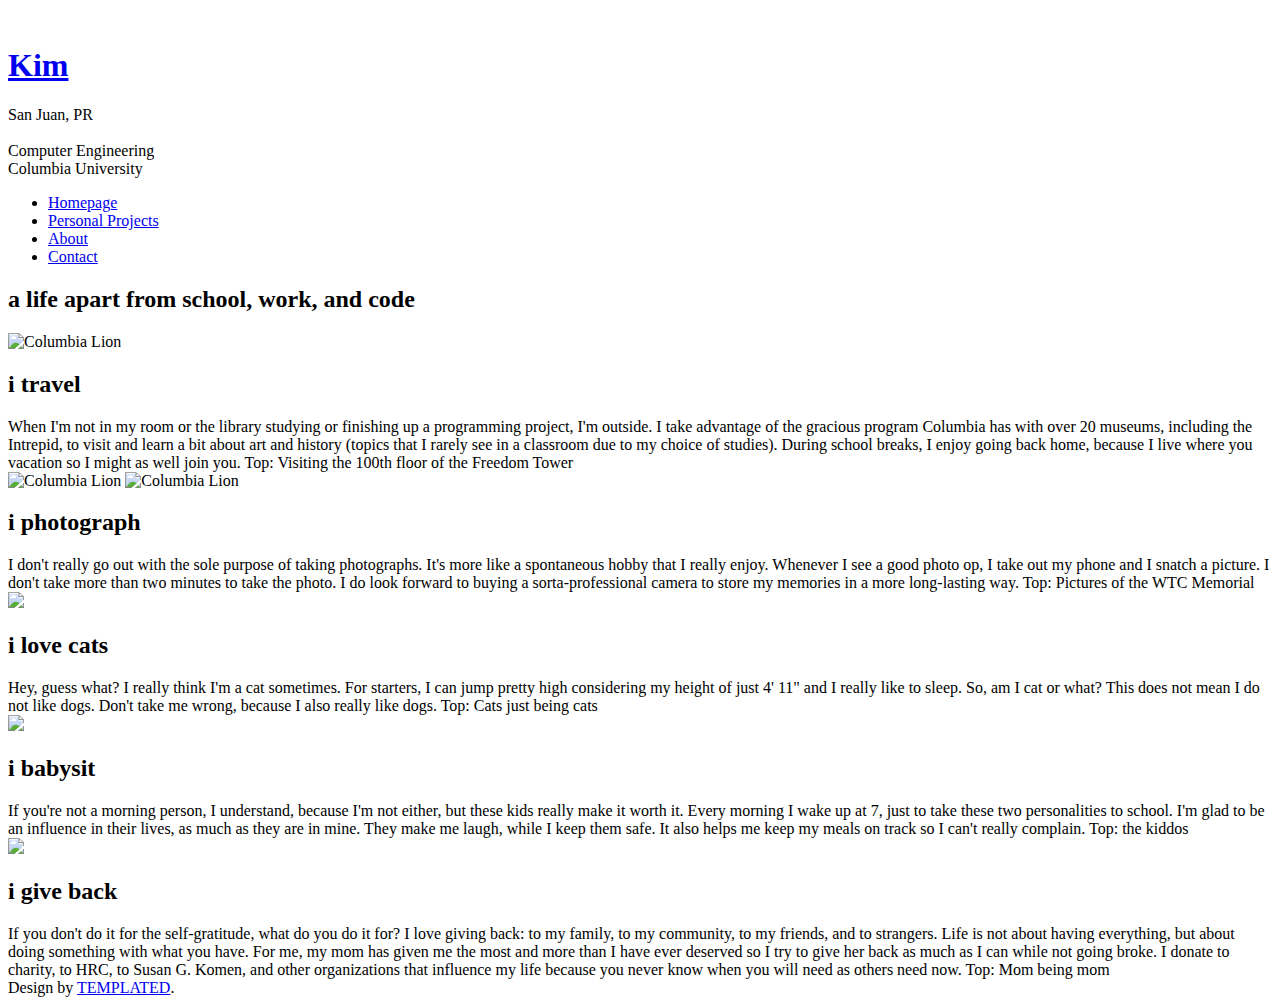
==== about.html @ 778fce0a "Removed reference to pp.html" ====
<!DOCTYPE html PUBLIC "-//W3C//DTD XHTML 1.0 Strict//EN" "http://www.w3.org/TR/xhtml1/DTD/xhtml1-strict.dtd">
<!--
Design by TEMPLATED
http://templated.co
Released for free under the Creative Commons Attribution License

Name       : Skeleton 
Description: A two-column, fixed-width design with dark color scheme.
Version    : 1.0
Released   : 20130902

-->
<html xmlns="http://www.w3.org/1999/xhtml">
<head>
<meta http-equiv="Content-Type" content="text/html; charset=utf-8" />
<title>About KDSM</title>
<meta name="keywords" content="" />
<meta name="description" content="" />
<link href="http://fonts.googleapis.com/css?family=Source+Sans+Pro:200,300,400,600,700,900" rel="stylesheet" />
<link href="default.css" rel="stylesheet" type="text/css" media="all" />
<link href="fonts.css" rel="stylesheet" type="text/css" media="all" />

<!--[if IE 6]><link href="default_ie6.css" rel="stylesheet" type="text/css" /><![endif]-->

</head>
<body>
<div id="page" class="container">
	<div id="header">
		<div id="logo">
			<img src="images/pic02.jpg" alt="" />
			<h1><a href="index.html">Kim</a></h1>
			<span>San Juan, PR <br> <br>
			Computer Engineering <br>
			Columbia University <br>
			</span>
		</div>
		<div id="menu">
			<ul>
				<li><a href="index.html" accesskey="1" title="">Homepage</a></li>
				<li><a href="#" accesskey="2" title="">Personal Projects</a></li>
				<li class="current_page_item"><a href="#" accesskey="3" title="">About</a></li>
				<li><a href="contact.html" accesskey="4" title="">Contact</a></li>
			</ul>
		</div>
	</div>
	<div id="main">
		<div id="welcome">
			<div class="title">
				<h2>a life apart from school, work, and code</h2>
			</div>
		</div>
		<div id="welcome">
			<img src="images/wtc-top.jpg" alt="Columbia Lion" class="image-full" />
			<div class="title">
				<h2>i travel</h2>
				<span class="byline">When I'm not in my room or the library studying or finishing up a programming project, I'm outside. I take advantage of the gracious program Columbia has with over 20 museums, including the Intrepid, to visit and learn a bit about art and history (topics that I rarely see in a classroom due to my choice of studies). During school breaks, I enjoy going back home, because I live where you vacation so I might as well join you. Top: Visiting the 100th floor of the Freedom Tower</span>
			</div>
		</div>
		<div id="welcome">
			<img src="images/wtc2-memorial.jpg" alt="Columbia Lion" class="image" />
			<img src="images/wtc1-memorial.jpg" alt="Columbia Lion" class="image" />
			<div class="title">
				<h2>i photograph</h2>
				<span class="byline">I don't really go out with the sole purpose of taking photographs. It's more like a spontaneous hobby that I really enjoy. Whenever I see a good photo op, I take out my phone and I snatch a picture. I don't take more than two minutes to take the photo. I do look forward to buying a sorta-professional camera to store my memories in a more long-lasting way. Top: Pictures of the WTC Memorial</span>
			</div>
		</div>
		<div id="welcome">
			<img src="images/cats.jpg" class="image-full" />
			<div class="title">
				<h2>i love cats</h2>
				<span class="byline">Hey, guess what? I really think I'm a cat sometimes. For starters, I can jump pretty high considering my height of just 4' 11" and I really like to sleep. So, am I cat or what? This does not mean I do not like dogs. Don't take me wrong, because I also really like dogs. Top: Cats just being cats</span>
			</div>
		</div>
		<div id="welcome">
			<img src="images/babysitting.jpg" class="image-full" />
			<div class="title">
				<h2>i babysit</h2>
				<span class="byline">If you're not a morning person, I understand, because I'm not either, but these kids really make it worth it. Every morning I wake up at 7, just to take these two personalities to school. I'm glad to be an influence in their lives, as much as they are in mine. They make me laugh, while I keep them safe. It also helps me keep my meals on track so I can't really complain. Top: the kiddos</span>
			</div>
		</div>
		<div id="welcome">
			<img src="images/mom-wtc.jpg" class="image-full" />
			<div class="title">
				<h2>i give back</h2>
				<span class="byline">If you don't do it for the self-gratitude, what do you do it for? I love giving back: to my family, to my community, to my friends, and to strangers. Life is not about having everything, but about doing something with what you have. For me, my mom has given me the most and more than I have ever deserved so I try to give her back as much as I can while not going broke. I donate to charity, to HRC, to Susan G. Komen, and other organizations that influence my life because you never know when you will need as others need now. Top: Mom being mom</span>
			</div>
		</div>
		<div id="copyright">
			<span>Design by <a href="http://templated.co" rel="nofollow">TEMPLATED</a>.</span>
		</div>
	</div>
</div>
</body>
</html>
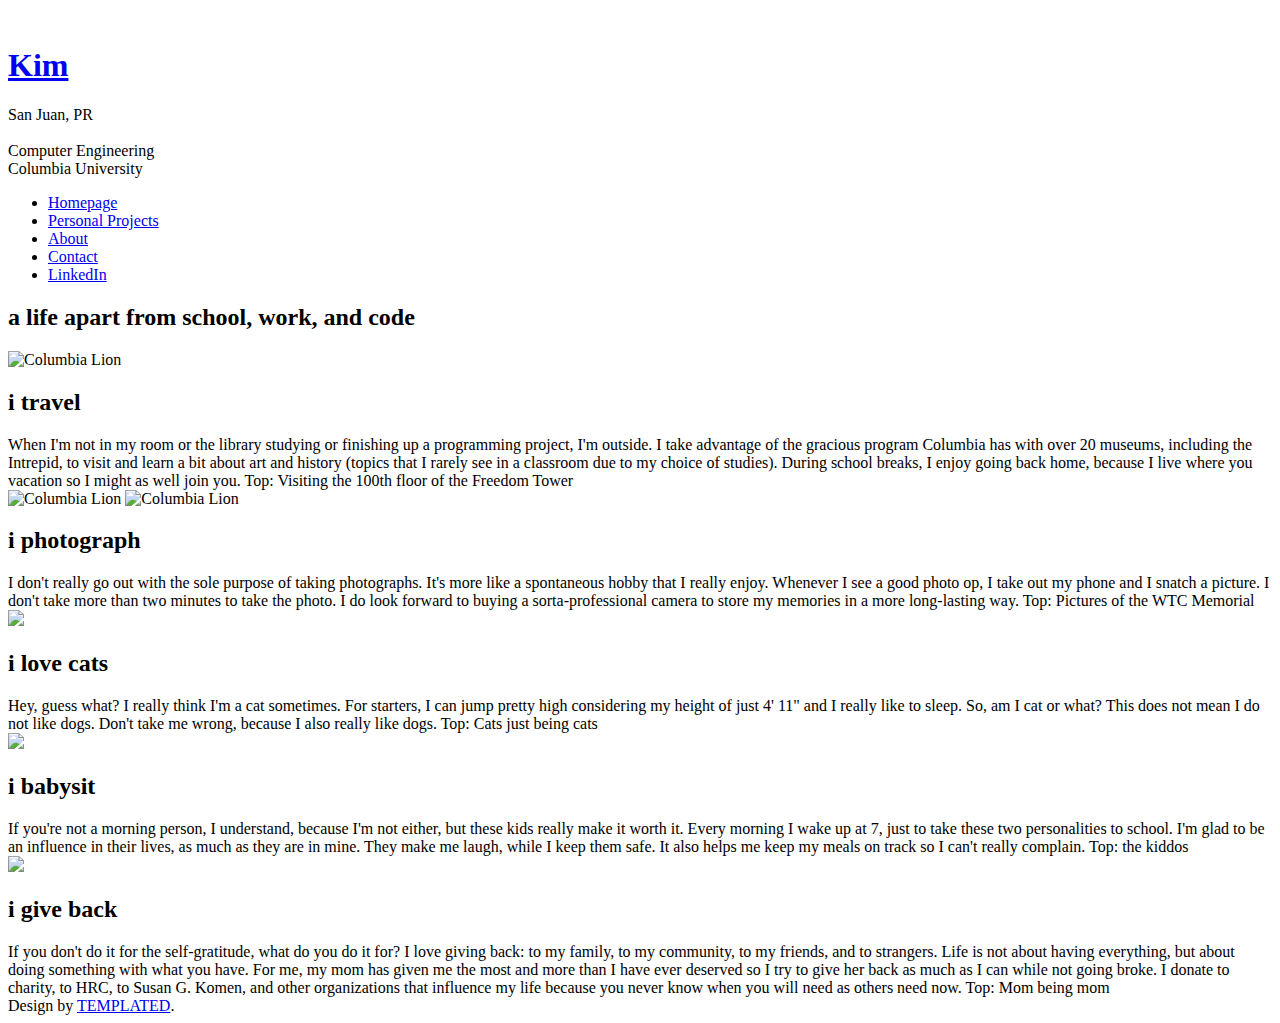
==== commit 737432dc: "Adding linkedin" ====
--- a/about.html
+++ b/about.html
@@ -37,9 +37,10 @@
 		<div id="menu">
 			<ul>
 				<li><a href="index.html" accesskey="1" title="">Homepage</a></li>
-				<li><a href="#" accesskey="2" title="">Personal Projects</a></li>
+				<li><a href="https://github.com/kdsanman" target="_blank" accesskey="2" title="">Personal Projects</a></li>
 				<li class="current_page_item"><a href="#" accesskey="3" title="">About</a></li>
 				<li><a href="contact.html" accesskey="4" title="">Contact</a></li>
+				<li><a href="https://linkedin.com/in/kimberlydsantiago" target="_blank" accesskey="5" title="">LinkedIn</a></li>
 			</ul>
 		</div>
 	</div>
